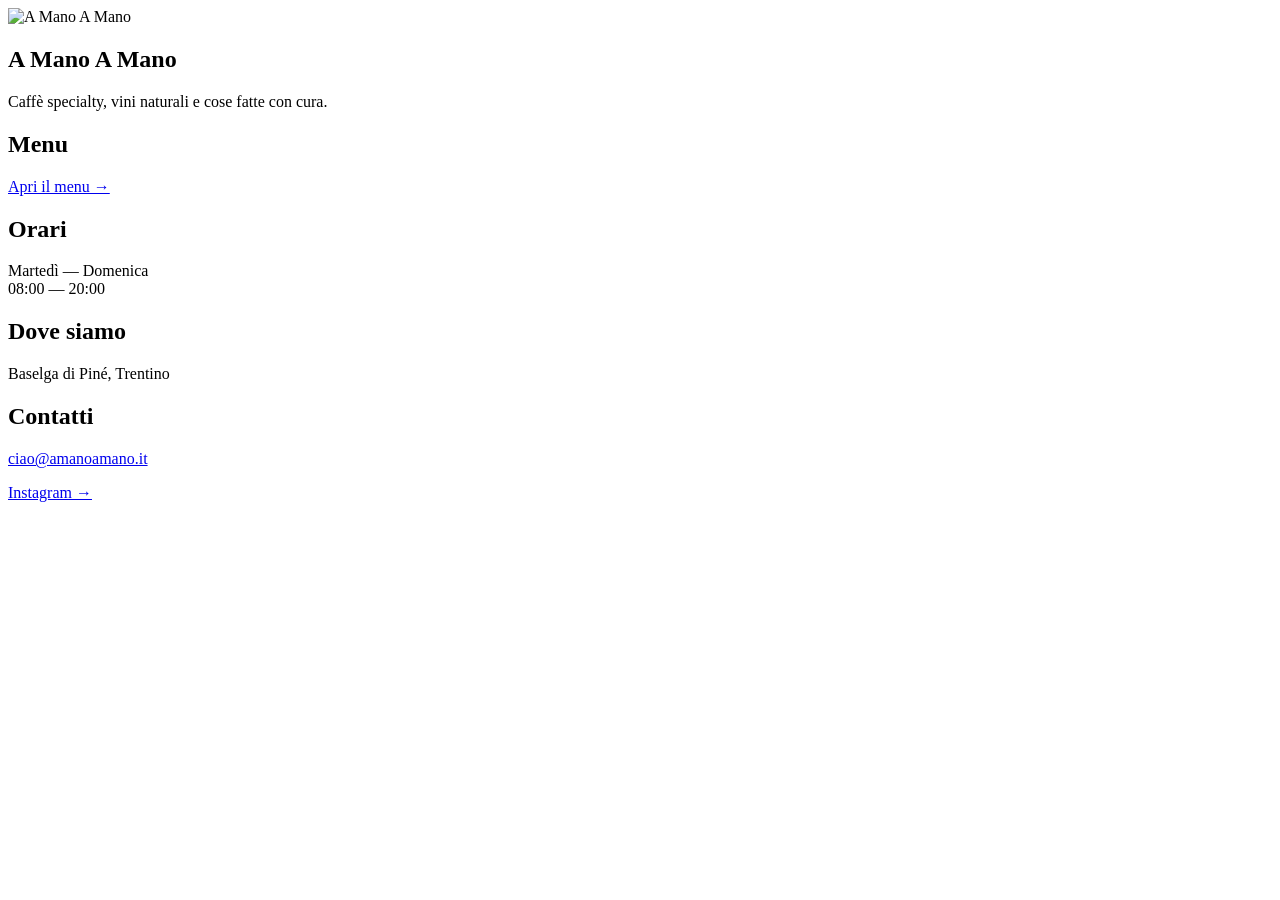
==== index.html @ db951f07 "index.html" ====
<!DOCTYPE html>
<html lang="it">
<head>
  <meta charset="UTF-8">
  <meta name="viewport" content="width=device-width, initial-scale=1">

  <title>A Mano A Mano</title>

  <link rel="stylesheet" href="styles.css">

  <link rel="preconnect" href="https://fonts.googleapis.com">
  <link href="https://fonts.googleapis.com/css2?family=IBM+Plex+Sans:wght@300;400;500&display=swap" rel="stylesheet">
</head>

<body>

  <main>

    <section class="hero">

      <img src="images/logo.svg" alt="A Mano A Mano" class="logo">

      <h1>A Mano A Mano</h1>

      <p class="manifesto">
        Caffè specialty, vini naturali e cose fatte con cura.
      </p>

    </section>

    <section>

      <h2>Menu</h2>

      <p>
        <a href="https://drive.google.com/TUO-LINK" target="_blank">
          Apri il menu →
        </a>
      </p>

    </section>

    <section>

      <h2>Orari</h2>

      <p>
        Martedì — Domenica<br>
        08:00 — 20:00
      </p>

    </section>

    <section>

      <h2>Dove siamo</h2>

      <p>
        Baselga di Piné, Trentino
      </p>

    </section>

    <section>

      <h2>Contatti</h2>

      <p>
        <a href="mailto:ciao@amanoamano.it">
          ciao@amanoamano.it
        </a>
      </p>

      <p>
        <a href="https://instagram.com/amanoamanobar">
          Instagram →
        </a>
      </p>

    </section>

  </main>

</body>
</html>
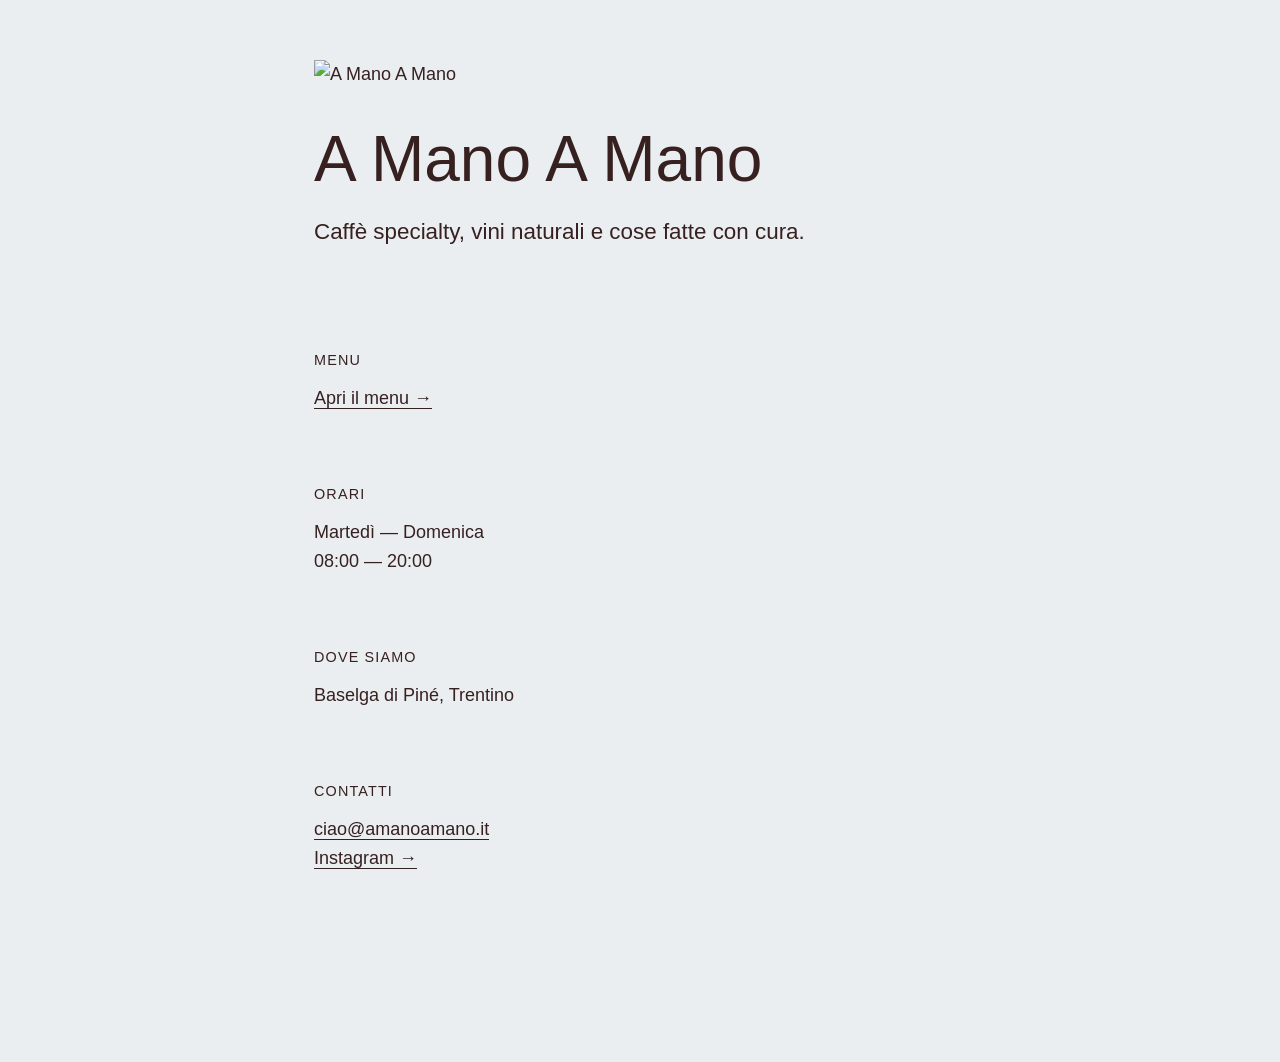
==== commit f5181692: "Update index.html" ====
--- a/index.html
+++ b/index.html
@@ -6,7 +6,7 @@
 
   <title>A Mano A Mano</title>
 
-  <link rel="stylesheet" href="styles.css">
+  <link rel="stylesheet" href="style.css">
 
   <link rel="preconnect" href="https://fonts.googleapis.com">
   <link href="https://fonts.googleapis.com/css2?family=IBM+Plex+Sans:wght@300;400;500&display=swap" rel="stylesheet">
--- a/style.css
+++ b/style.css
@@ -0,0 +1,93 @@
+:root {
+
+  --background: #EBEEF1;
+  --text: #362120;
+  --accent: #E04407;
+
+}
+
+* {
+  margin: 0;
+  padding: 0;
+  box-sizing: border-box;
+}
+
+body {
+
+  background: var(--background);
+  color: var(--text);
+
+  font-family: "IBM Plex Sans", sans-serif;
+
+  font-size: 18px;
+  line-height: 1.6;
+}
+
+main {
+
+  max-width: 700px;
+
+  margin: 0 auto;
+
+  padding: 60px 24px 120px;
+}
+
+.hero {
+
+  margin-bottom: 100px;
+}
+
+.logo {
+
+  width: 120px;
+  margin-bottom: 40px;
+}
+
+h1 {
+
+  font-size: 4rem;
+  font-weight: 400;
+
+  line-height: 0.95;
+
+  margin-bottom: 24px;
+}
+
+.manifesto {
+
+  font-size: 1.4rem;
+
+  max-width: 500px;
+}
+
+section {
+
+  margin-bottom: 70px;
+}
+
+h2 {
+
+  font-size: 0.9rem;
+
+  font-weight: 500;
+
+  text-transform: uppercase;
+
+  letter-spacing: 0.08em;
+
+  margin-bottom: 12px;
+}
+
+a {
+
+  color: var(--text);
+  text-decoration: none;
+
+  border-bottom: 1px solid var(--text);
+}
+
+a:hover {
+
+  color: var(--accent);
+  border-color: var(--accent);
+}
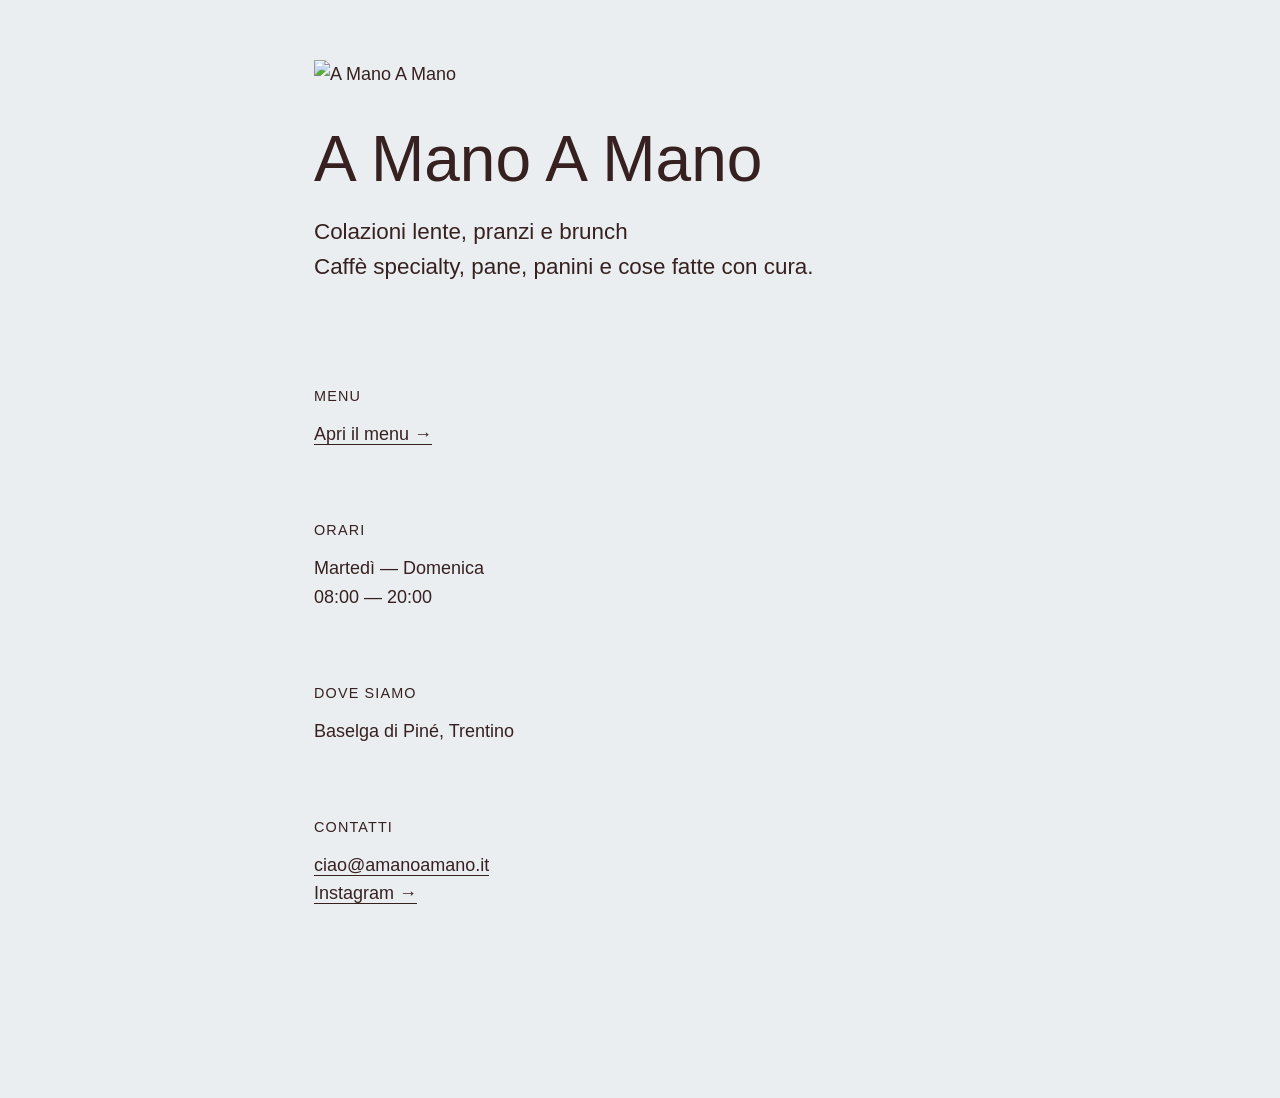
==== commit b287cbda: "Update index.html" ====
--- a/index.html
+++ b/index.html
@@ -23,9 +23,11 @@
       <h1>A Mano A Mano</h1>
 
       <p class="manifesto">
-        Caffè specialty, vini naturali e cose fatte con cura.
+        Colazioni lente, pranzi e brunch
       </p>
-
+ <p class="manifesto">
+      Caffè specialty, pane, panini e cose fatte con cura.
+      </p>
     </section>
 
     <section>
@@ -72,7 +74,7 @@
       </p>
 
       <p>
-        <a href="https://instagram.com/amanoamanobar">
+        <a href="https://instagram.com/amanoamano.pine">
           Instagram →
         </a>
       </p>
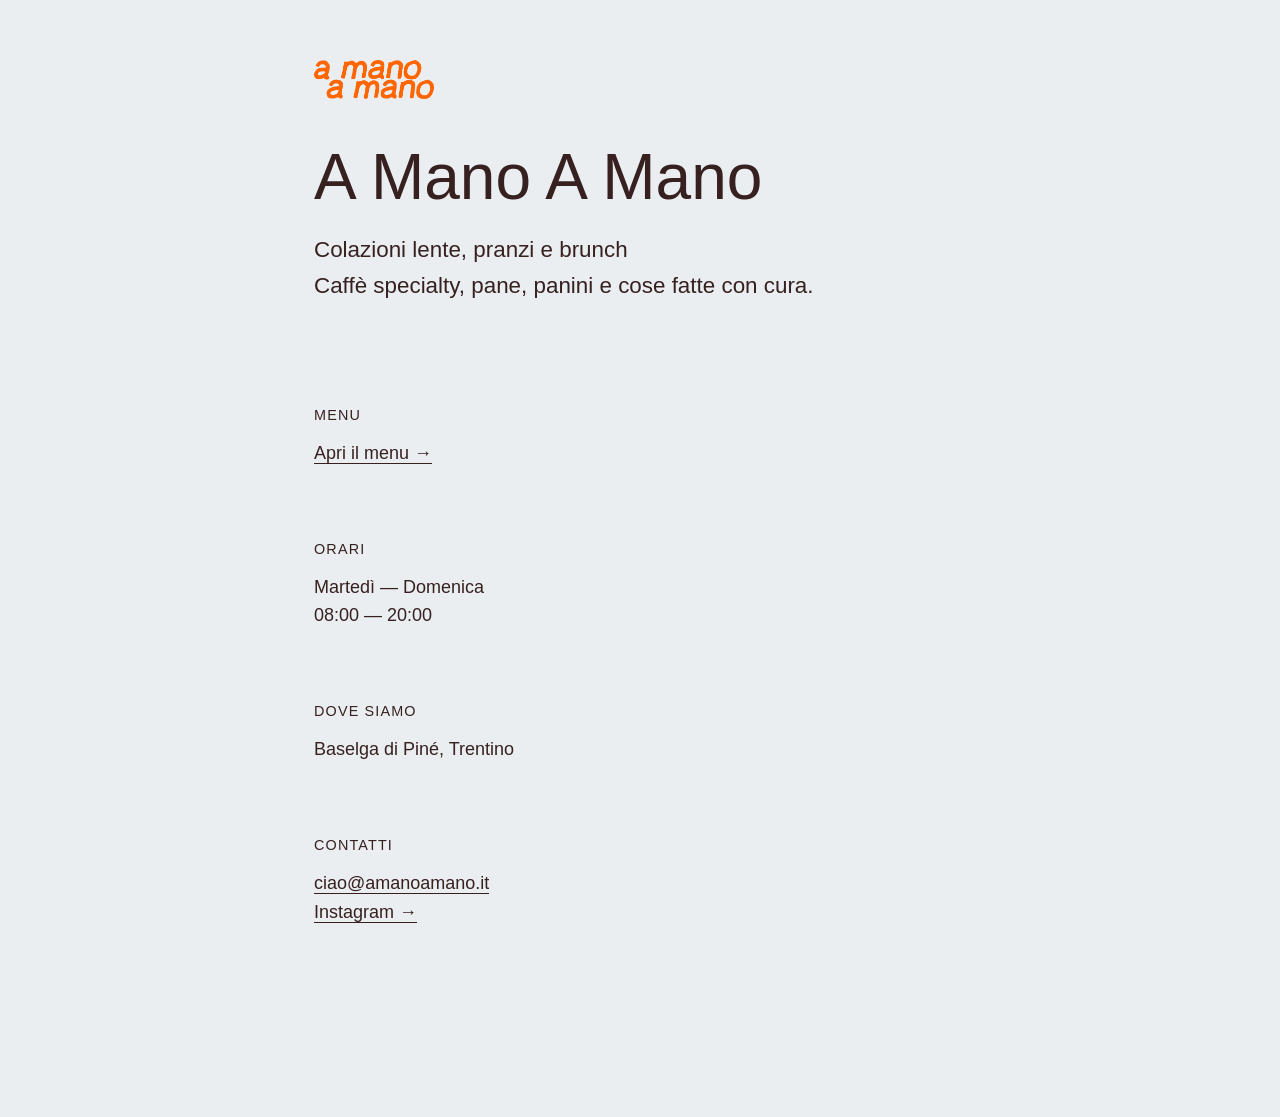
==== commit f26fdab8: "Update index.html" ====
--- a/index.html
+++ b/index.html
@@ -18,7 +18,7 @@
 
     <section class="hero">
 
-      <img src="images/logo.svg" alt="A Mano A Mano" class="logo">
+      <img src="testo.png" alt="A Mano A Mano" class="logo">
 
       <h1>A Mano A Mano</h1>
 
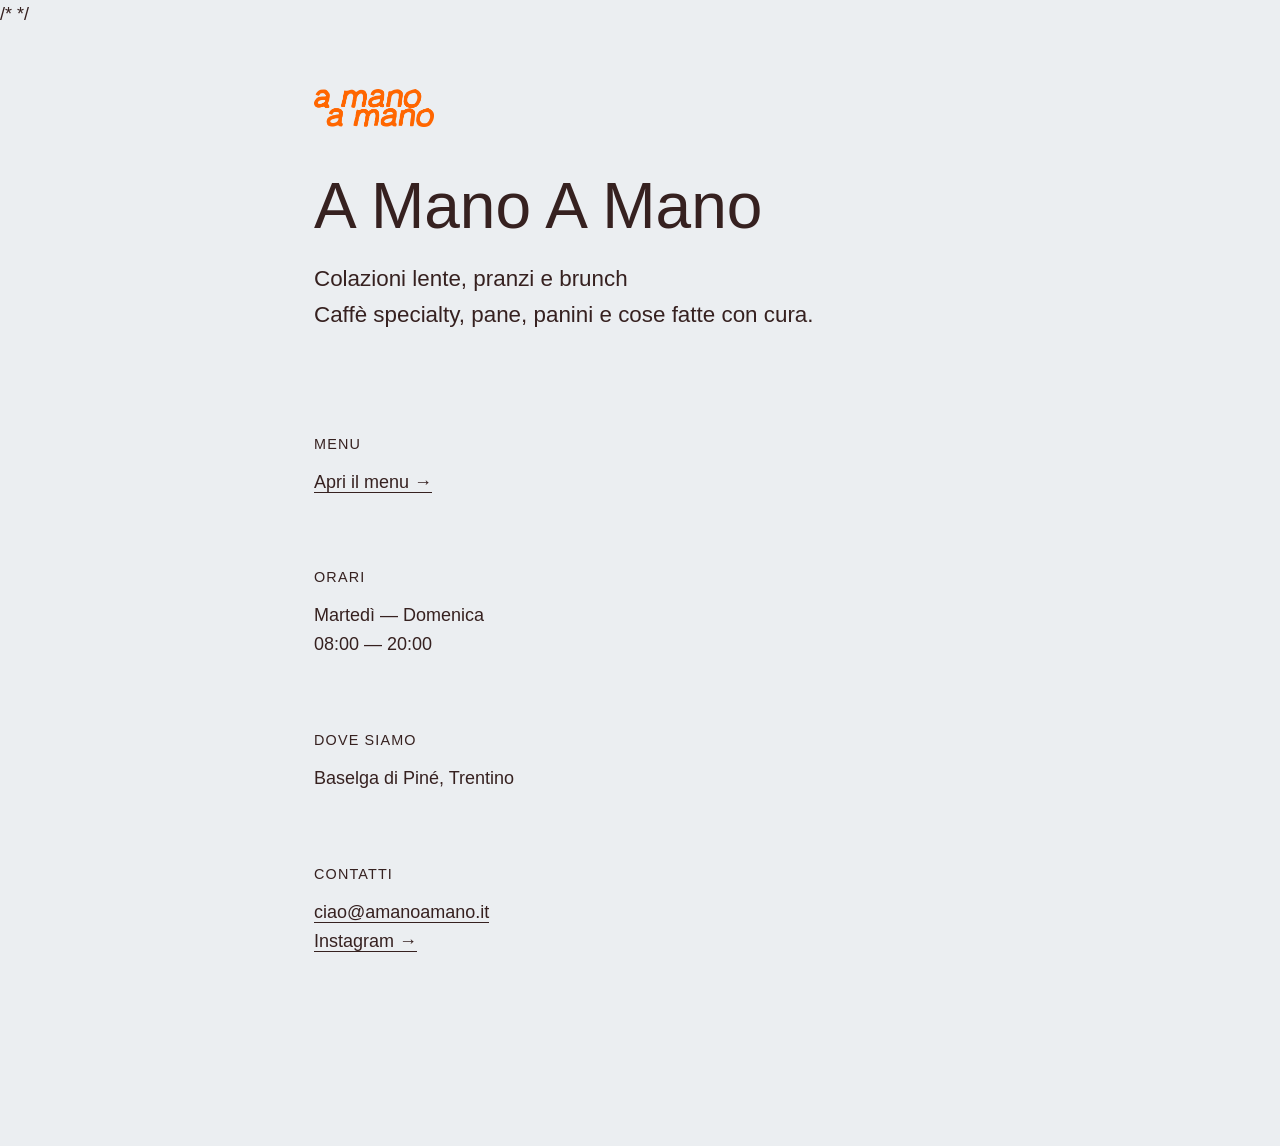
==== commit 98bff6e8: "Update index.html" ====
--- a/index.html
+++ b/index.html
@@ -4,7 +4,7 @@
   <meta charset="UTF-8">
   <meta name="viewport" content="width=device-width, initial-scale=1">
 
-  <title>A Mano A Mano</title>
+ /* <title>A Mano A Mano</title>*/
 
   <link rel="stylesheet" href="style.css">
 
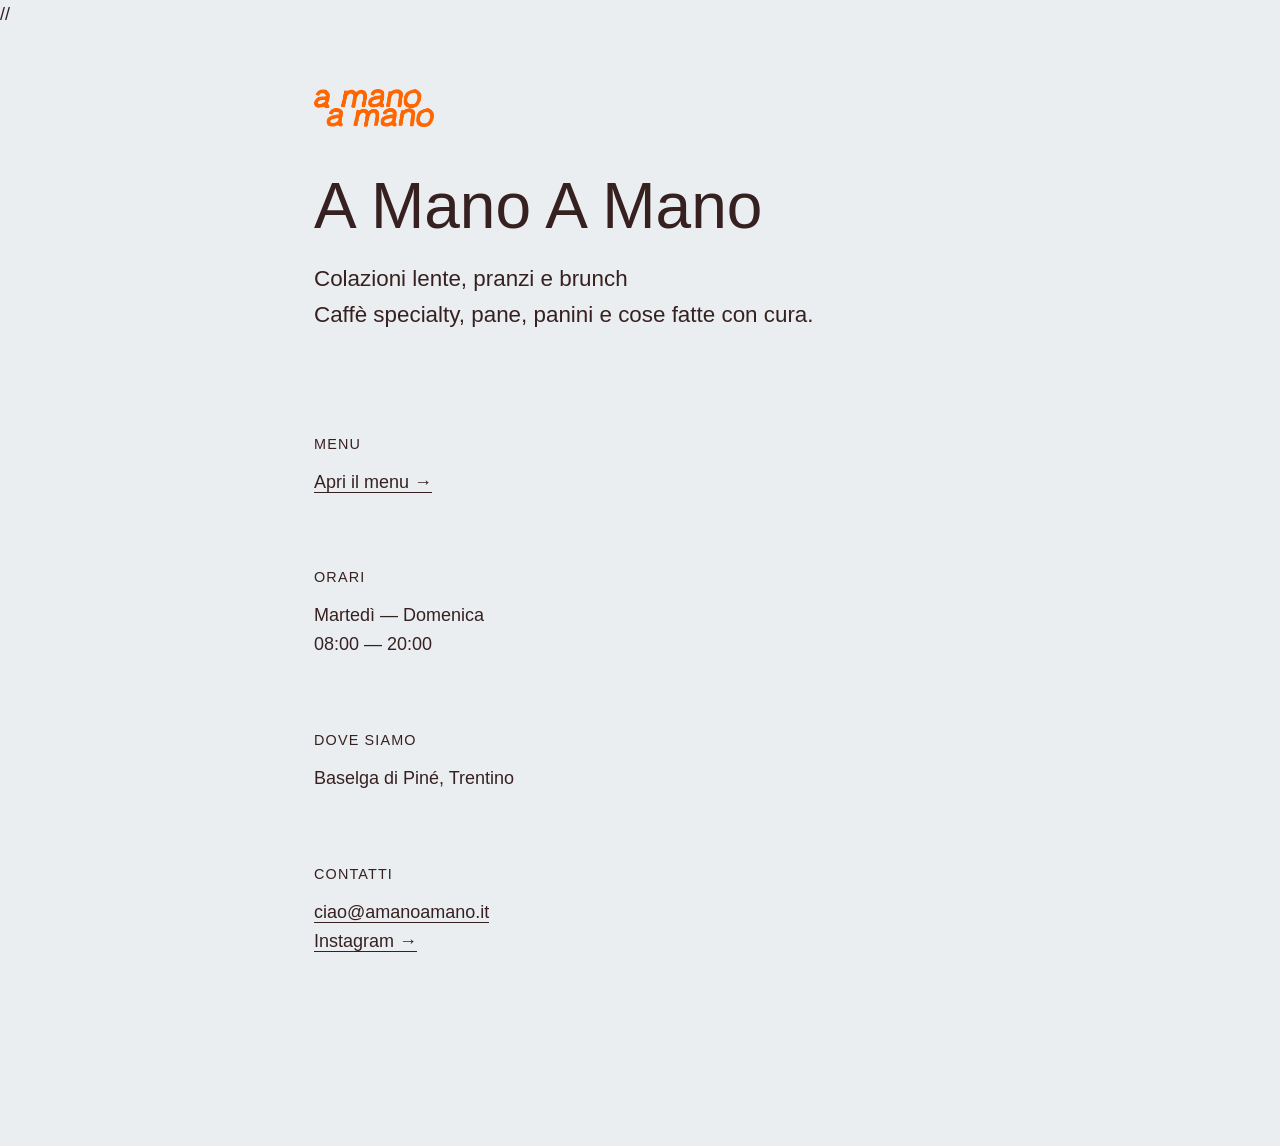
==== commit 002f991d: "Update index.html" ====
--- a/index.html
+++ b/index.html
@@ -4,7 +4,7 @@
   <meta charset="UTF-8">
   <meta name="viewport" content="width=device-width, initial-scale=1">
 
- /* <title>A Mano A Mano</title>*/
+ // <title>A Mano A Mano</title>
 
   <link rel="stylesheet" href="style.css">
 
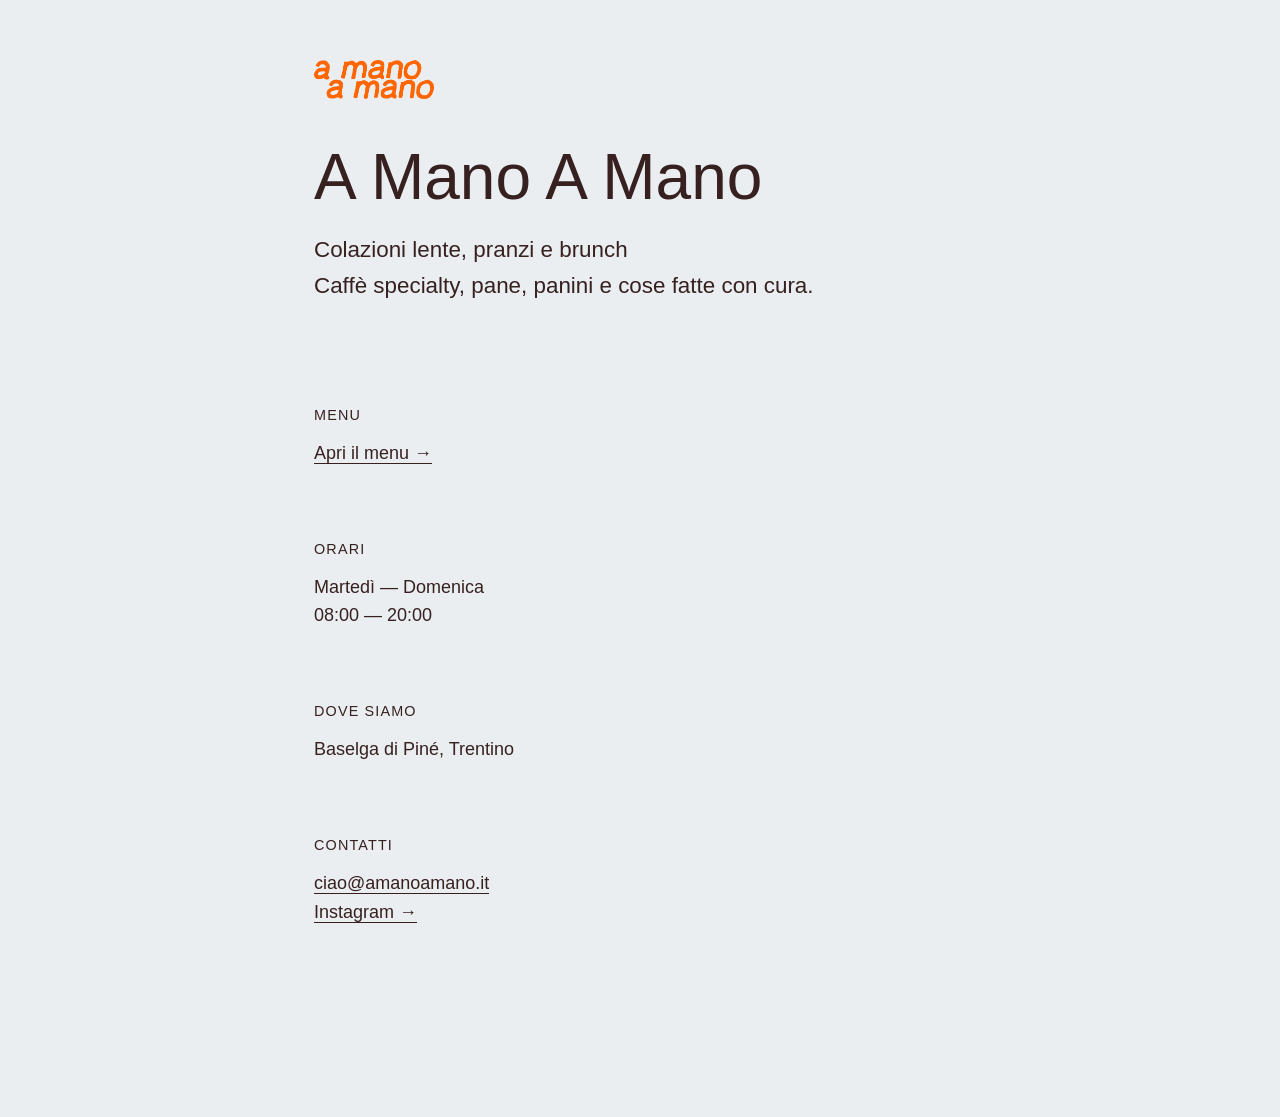
==== commit 8852f55c: "Update index.html" ====
--- a/index.html
+++ b/index.html
@@ -4,7 +4,7 @@
   <meta charset="UTF-8">
   <meta name="viewport" content="width=device-width, initial-scale=1">
 
- // <title>A Mano A Mano</title>
+ 
 
   <link rel="stylesheet" href="style.css">
 
